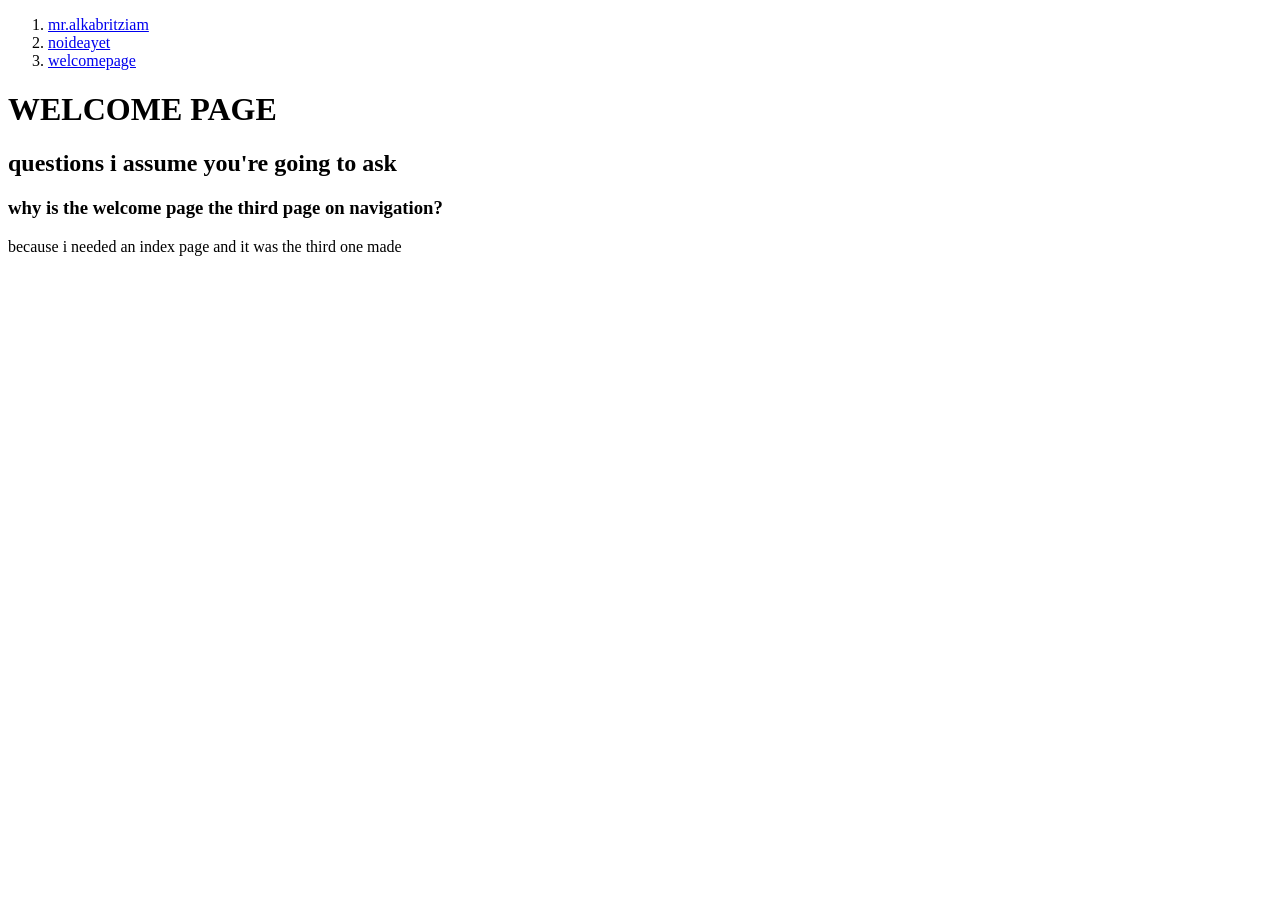
==== index.html @ 279e517e "bruh" ====
<!DOCTYPE html>
<html lang="en">
<head>
    <meta charset="UTF-8">
    <meta name="viewport" content="width=device-width, initial-scale=1.0">
    <title>welcome page</title>
</head>
<header> <nav> <ol> <li><a href="faceoffortunatemegans.html">mr.alkabritziam</a></li>
    <li><a href="ohyeah.html">noideayet</a></li> <li> <a href="index.html">welcomepage</a></li> </ol></nav> </header>
<body>
    <h1> WELCOME PAGE </h1>
    <h2> questions i assume you're going to ask</h2>
    <h3> why is the welcome page the third page on navigation?</h3>
    <p> because i needed an index page and it was the third one made</p>
</body>
</html>
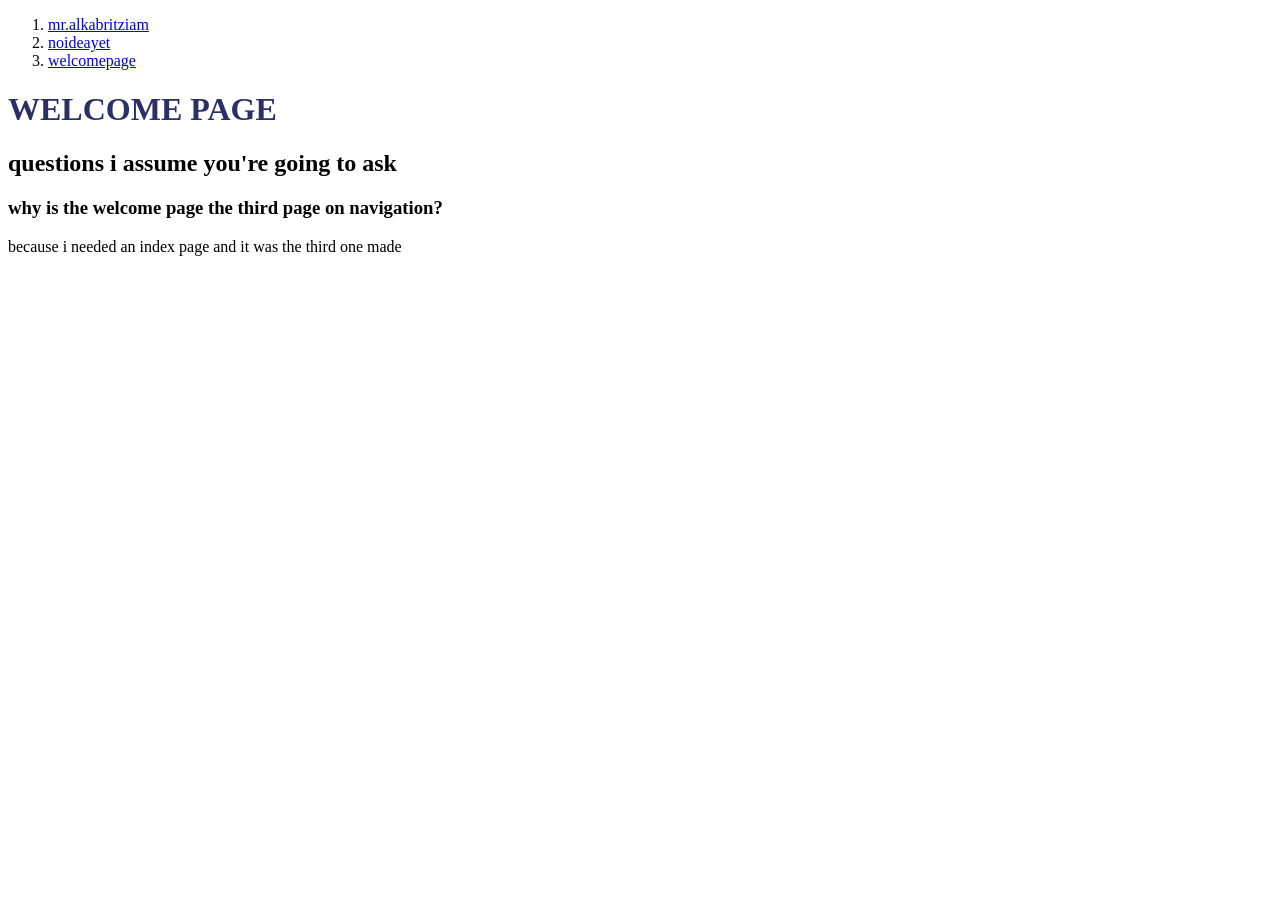
==== commit 74ff5105: "dark blue titleo ooOO" ====
--- a/index.html
+++ b/index.html
@@ -4,11 +4,12 @@
     <meta charset="UTF-8">
     <meta name="viewport" content="width=device-width, initial-scale=1.0">
     <title>welcome page</title>
+    <link rel="stylesheet" href="amazing.css">
 </head>
 <header> <nav> <ol> <li><a href="faceoffortunatemegans.html">mr.alkabritziam</a></li>
     <li><a href="ohyeah.html">noideayet</a></li> <li> <a href="index.html">welcomepage</a></li> </ol></nav> </header>
 <body>
-    <h1> WELCOME PAGE </h1>
+    <h1 id="sadwelcome"> WELCOME PAGE </h1>
     <h2> questions i assume you're going to ask</h2>
     <h3> why is the welcome page the third page on navigation?</h3>
     <p> because i needed an index page and it was the third one made</p>
--- a/amazing.css
+++ b/amazing.css
@@ -0,0 +1,6 @@
+#welcomebod {
+    background-color: #c6e4ff;
+}
+#sadwelcome {
+    color: #2c2f66;
+}
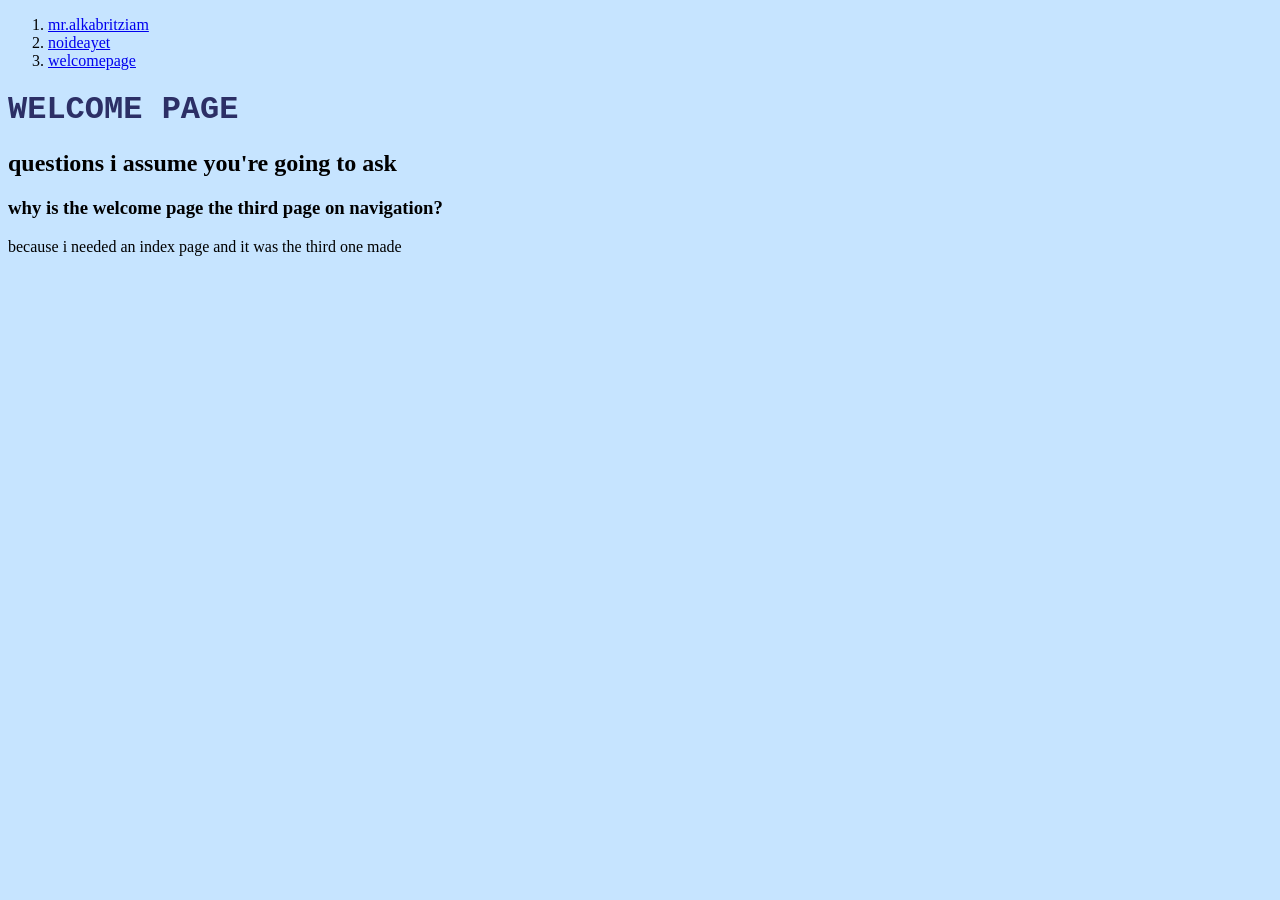
==== commit 9b3809f6: "somehow mixed up pages LOL" ====
--- a/index.html
+++ b/index.html
@@ -8,7 +8,7 @@
 </head>
 <header> <nav> <ol> <li><a href="faceoffortunatemegans.html">mr.alkabritziam</a></li>
     <li><a href="ohyeah.html">noideayet</a></li> <li> <a href="index.html">welcomepage</a></li> </ol></nav> </header>
-<body>
+<body  id="welcomebod">
     <h1 id="sadwelcome"> WELCOME PAGE </h1>
     <h2> questions i assume you're going to ask</h2>
     <h3> why is the welcome page the third page on navigation?</h3>
--- a/amazing.css
+++ b/amazing.css
@@ -3,4 +3,5 @@
 }
 #sadwelcome {
     color: #2c2f66;
+    font-family: 'Courier New', Courier, monospace;
 }
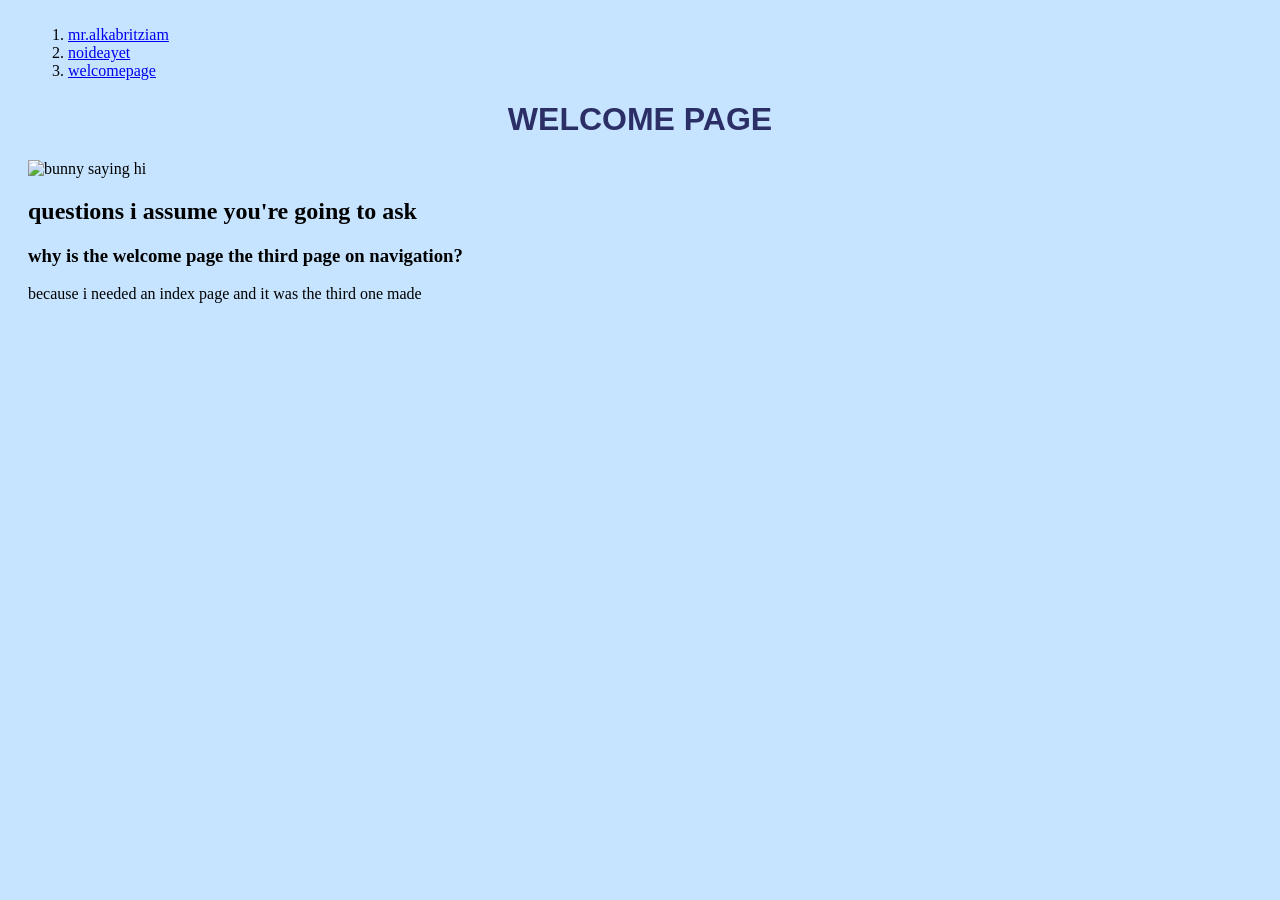
==== commit 7dbf43b5: "added gif then realized header was above body LOL it is okay  i fix :->" ====
--- a/index.html
+++ b/index.html
@@ -6,10 +6,11 @@
     <title>welcome page</title>
     <link rel="stylesheet" href="amazing.css">
 </head>
+<body  id="welcomebod">
 <header> <nav> <ol> <li><a href="faceoffortunatemegans.html">mr.alkabritziam</a></li>
     <li><a href="ohyeah.html">noideayet</a></li> <li> <a href="index.html">welcomepage</a></li> </ol></nav> </header>
-<body  id="welcomebod">
     <h1 id="sadwelcome"> WELCOME PAGE </h1>
+    <img id="bunni" src="https://media.tenor.com/ASryIjFifHMAAAAj/bunny-cute.gif" alt="bunny saying hi">
     <h2> questions i assume you're going to ask</h2>
     <h3> why is the welcome page the third page on navigation?</h3>
     <p> because i needed an index page and it was the third one made</p>
--- a/amazing.css
+++ b/amazing.css
@@ -3,5 +3,15 @@
 }
 #sadwelcome {
     color: #2c2f66;
-    font-family: 'Courier New', Courier, monospace;
-}+    font-family: 'Segoe UI', sans-serif;
+    text-align: center;
+    font-weight:550;
+}
+body { 
+    padding: 2px 20px;
+}
+
+#bunni {
+    display: block;
+    margin: auto;
+}
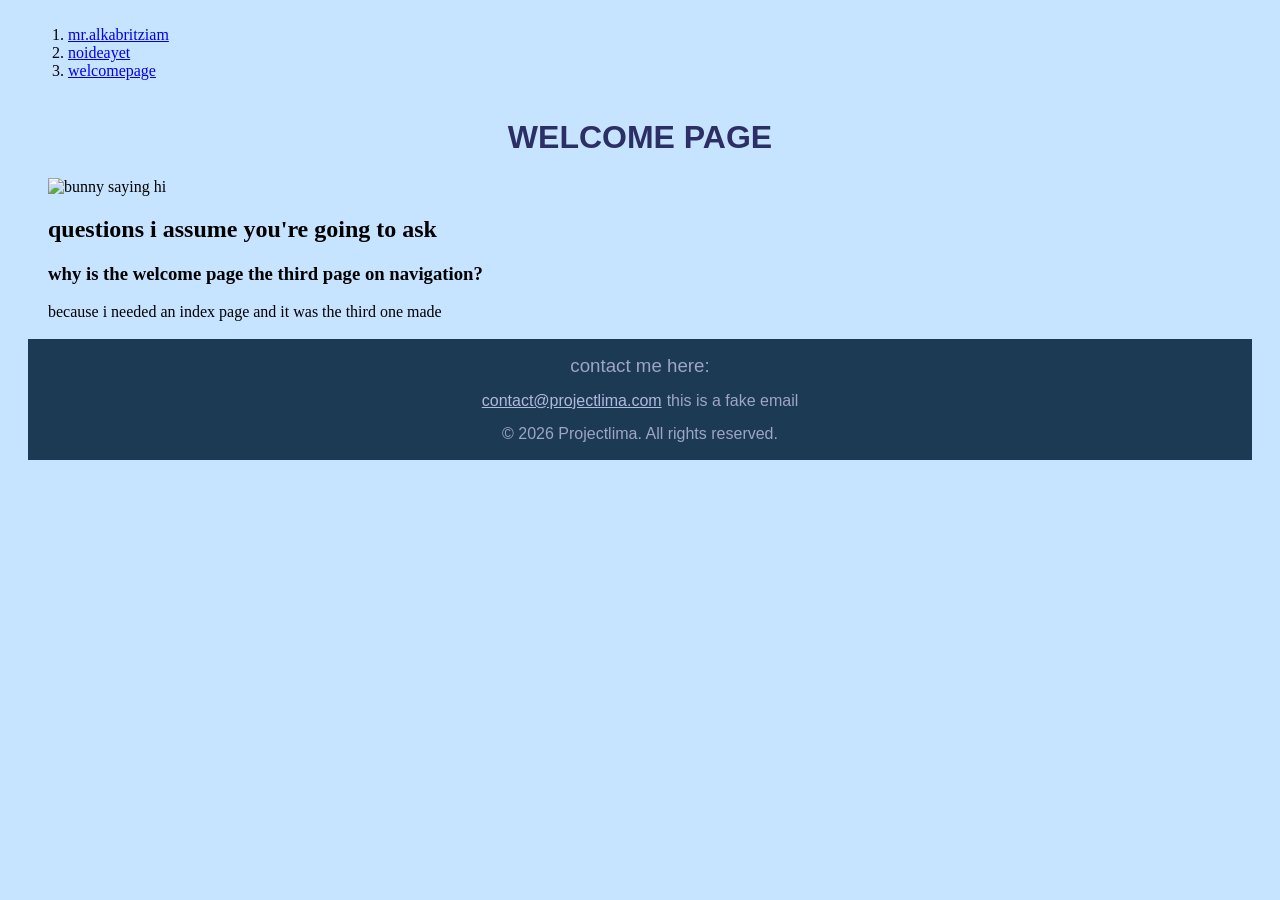
==== commit 3a8ee736: "footer stuff am so confused btw august 10 begin wth am i odinh" ====
--- a/index.html
+++ b/index.html
@@ -9,10 +9,19 @@
 <body  id="welcomebod">
 <header> <nav> <ol> <li><a href="faceoffortunatemegans.html">mr.alkabritziam</a></li>
     <li><a href="ohyeah.html">noideayet</a></li> <li> <a href="index.html">welcomepage</a></li> </ol></nav> </header>
-    <h1 id="sadwelcome"> WELCOME PAGE </h1>
-    <img id="bunni" src="https://media.tenor.com/ASryIjFifHMAAAAj/bunny-cute.gif" alt="bunny saying hi">
-    <h2> questions i assume you're going to ask</h2>
-    <h3> why is the welcome page the third page on navigation?</h3>
-    <p> because i needed an index page and it was the third one made</p>
+    <main>
+        <h1 id="sadwelcome"> WELCOME PAGE </h1>
+        <img id="bunni" src="https://media.tenor.com/ASryIjFifHMAAAAj/bunny-cute.gif" alt="bunny saying hi">
+        <h2> questions i assume you're going to ask</h2>
+        <h3> why is the welcome page the third page on navigation?</h3>
+        <p> because i needed an index page and it was the third one made</p>
+    </main>
+    <footer>
+        <address>
+            <h3> contact me here:</h3>
+            <div><a href="mailto:info@example.com">contact@projectlima.com</a> <p> this is a fake email </p> </div>
+        </address>
+        <p>&copy; 2026 Projectlima. All rights reserved.</p>
+    </footer>
 </body>
 </html>
--- a/amazing.css
+++ b/amazing.css
@@ -1,5 +1,6 @@
 #welcomebod {
     background-color: #c6e4ff;
+    padding: 2px 20px;
 }
 #sadwelcome {
     color: #2c2f66;
@@ -8,10 +9,68 @@
     font-weight:550;
 }
 body { 
-    padding: 2px 20px;
+    display: flex;
+    flex-direction: column;
 }
 
 #bunni {
     display: block;
     margin: auto;
 }
+a {
+    transition: all 0.2s ease;
+}
+a:hover {
+    color:pink;
+    transform: scale(1.08)
+}
+
+a:active {
+    color:rgb(128, 0, 98);
+}
+
+a:focus {
+    color:papayawhip
+}
+
+main {
+    flex: 1;
+    padding: 2px 20px;
+}
+footer {
+    background-color: #1d3a54;
+    font-family: 'Segoe UI', sans-serif;
+    color: #9da5c5;
+    padding: 15px 5px;
+    text-align: center;
+justify-content: center;
+    display: flex;
+    flex-direction: column;
+    align-items: center;
+    line-height: 1.3;
+}
+footer a {
+    color: #b0b9de;
+}
+footer a:hover {
+    color: #cdc8fe;
+}
+footer address {
+    font-style: normal;
+    margin-top: 10px;
+    margin: auto;
+}
+footer h3 { 
+    margin: 0;
+    font-weight: lighter;
+}
+footer div {
+    display: flex;
+    flex-direction: row;
+    align-items: center;
+    gap: 5px;
+    height: 45px;
+}
+footer p {
+    margin: auto;
+}
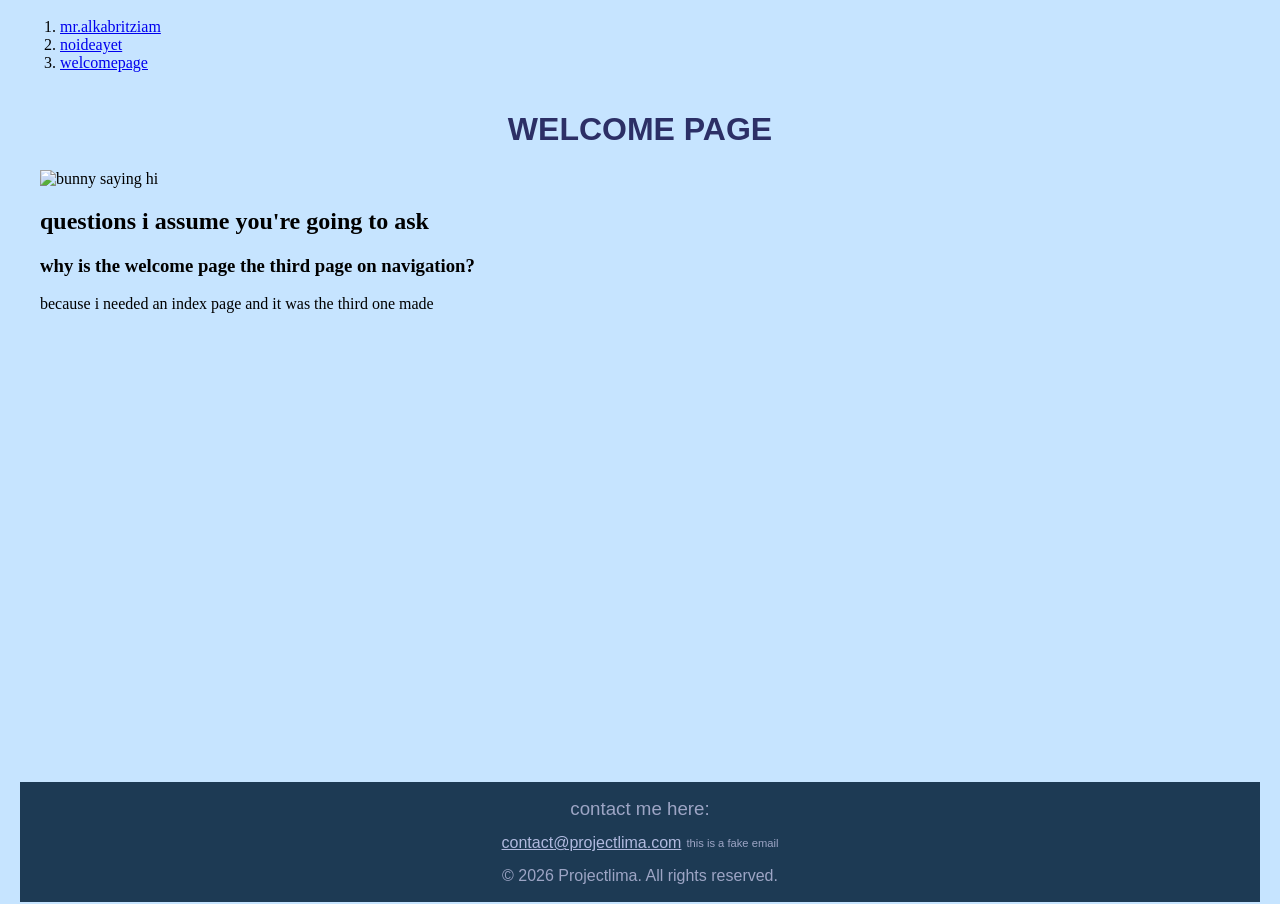
==== commit b0784caa: "dude had to add ID (named it moil) cuz accidentall y made the other P big fat and tiny tim" ====
--- a/index.html
+++ b/index.html
@@ -19,7 +19,7 @@
     <footer>
         <address>
             <h3> contact me here:</h3>
-            <div><a href="mailto:info@example.com">contact@projectlima.com</a> <p> this is a fake email </p> </div>
+            <div><a href="mailto:info@example.com">contact@projectlima.com</a> <p id="moil"> this is a fake email </p> </div>
         </address>
         <p>&copy; 2026 Projectlima. All rights reserved.</p>
     </footer>
--- a/amazing.css
+++ b/amazing.css
@@ -11,6 +11,7 @@
 body { 
     display: flex;
     flex-direction: column;
+    min-height: 100vh;
 }
 
 #bunni {
@@ -20,8 +21,12 @@
 a {
     transition: all 0.2s ease;
 }
+a {
+    transition: all 0.2s ease;
+}
 a:hover {
     color:pink;
+    transform: scale(1.08)
     transform: scale(1.08)
 }
 
@@ -36,6 +41,7 @@
 main {
     flex: 1;
     padding: 2px 20px;
+    margin-bottom: 200px;
 }
 footer {
     background-color: #1d3a54;
@@ -48,6 +54,7 @@
     flex-direction: column;
     align-items: center;
     line-height: 1.3;
+    margin-bottom: 0px;
 }
 footer a {
     color: #b0b9de;
@@ -73,4 +80,12 @@
 }
 footer p {
     margin: auto;
+}
+html, body {
+    height: 100%;
+    margin: 0;
+}
+#moil {
+    font-size: 0.7rem;
+    margin: 0;
 }
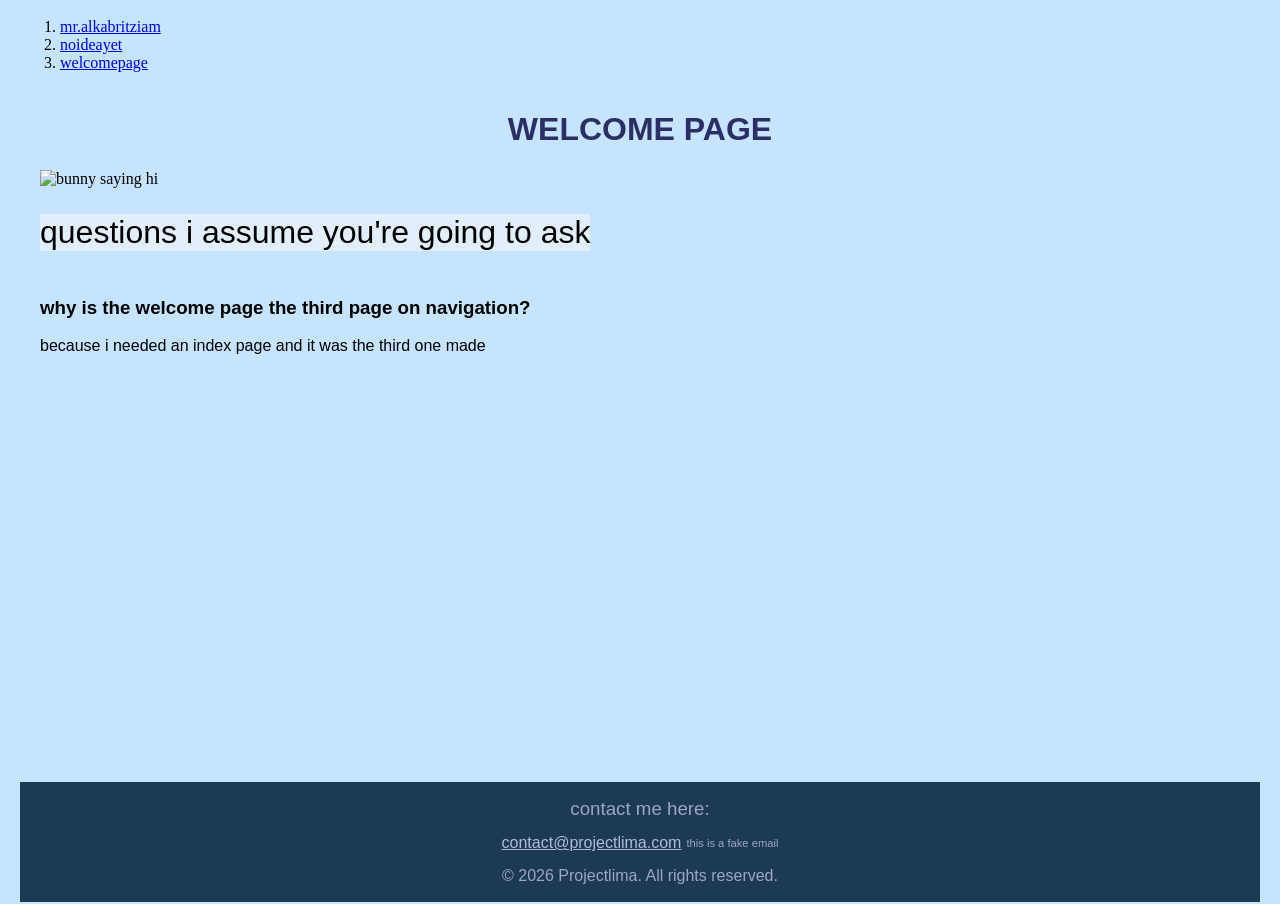
==== commit edf76a89: "funni css animation" ====
--- a/index.html
+++ b/index.html
@@ -12,9 +12,9 @@
     <main>
         <h1 id="sadwelcome"> WELCOME PAGE </h1>
         <img id="bunni" src="https://media.tenor.com/ASryIjFifHMAAAAj/bunny-cute.gif" alt="bunny saying hi">
-        <h2> questions i assume you're going to ask</h2>
-        <h3> why is the welcome page the third page on navigation?</h3>
-        <p> because i needed an index page and it was the third one made</p>
+        <h2 class="bighead"> questions i assume you're going to ask</h2>
+        <h3 class="head"> why is the welcome page the third page on navigation?</h3>
+        <p class="text"> because i needed an index page and it was the third one made</p>
     </main>
     <footer>
         <address>
--- a/amazing.css
+++ b/amazing.css
@@ -26,7 +26,6 @@
 }
 a:hover {
     color:pink;
-    transform: scale(1.08)
     transform: scale(1.08)
 }
 
@@ -61,6 +60,7 @@
 }
 footer a:hover {
     color: #cdc8fe;
+    transform: scale(1.05);
 }
 footer address {
     font-style: normal;
@@ -88,4 +88,26 @@
 #moil {
     font-size: 0.7rem;
     margin: 0;
+}
+
+.text {
+    font-family: 'Segoe UI', sans-serif;
+}
+
+.bighead {
+    font-family: 'Segoe UI', sans-serif;
+    background-color: #e2effa;
+    text-align: center;
+    font-size: 2rem;
+    font-weight: normal;
+    display: inline-block;
+    transition: transform 2s ease;
+}
+
+.head {
+    font-family: 'Segoe UI', sans-serif;
+}
+
+.bighead:hover {
+    transform: translateY(-1000px)  skewY(200deg) scale(2) rotate(360deg);
 }
